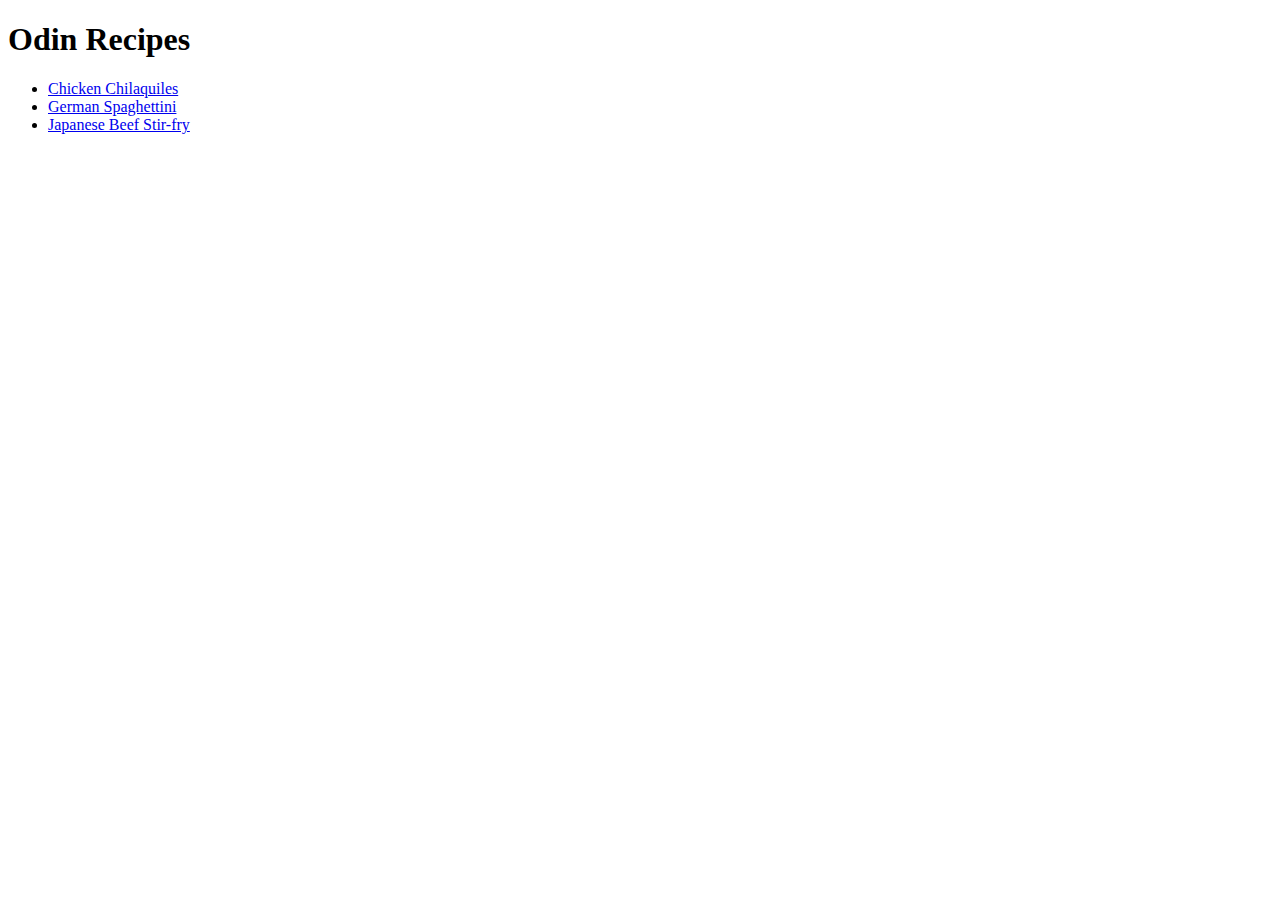
==== index.html @ a6fa7f1f "uploading all files relating to my first website" ====
<!DOCTYPE html>
<html lang="en">
    <head>
        <meta charset="UTF-8">
        <title>ROdin Recipes</title>
    </head>
    <body>
        <h1>Odin Recipes</h1>
        <ul>
            <li><a href="recipes/chilaquiles.html">Chicken Chilaquiles</a></li>
            <li><a href="recipes/spaghetinni.html"> German Spaghettini</a></li>
            <li><a href="recipes/beef-stir-fry.html">Japanese Beef Stir-fry</a></li>
            </ul>
    </body>
</html>
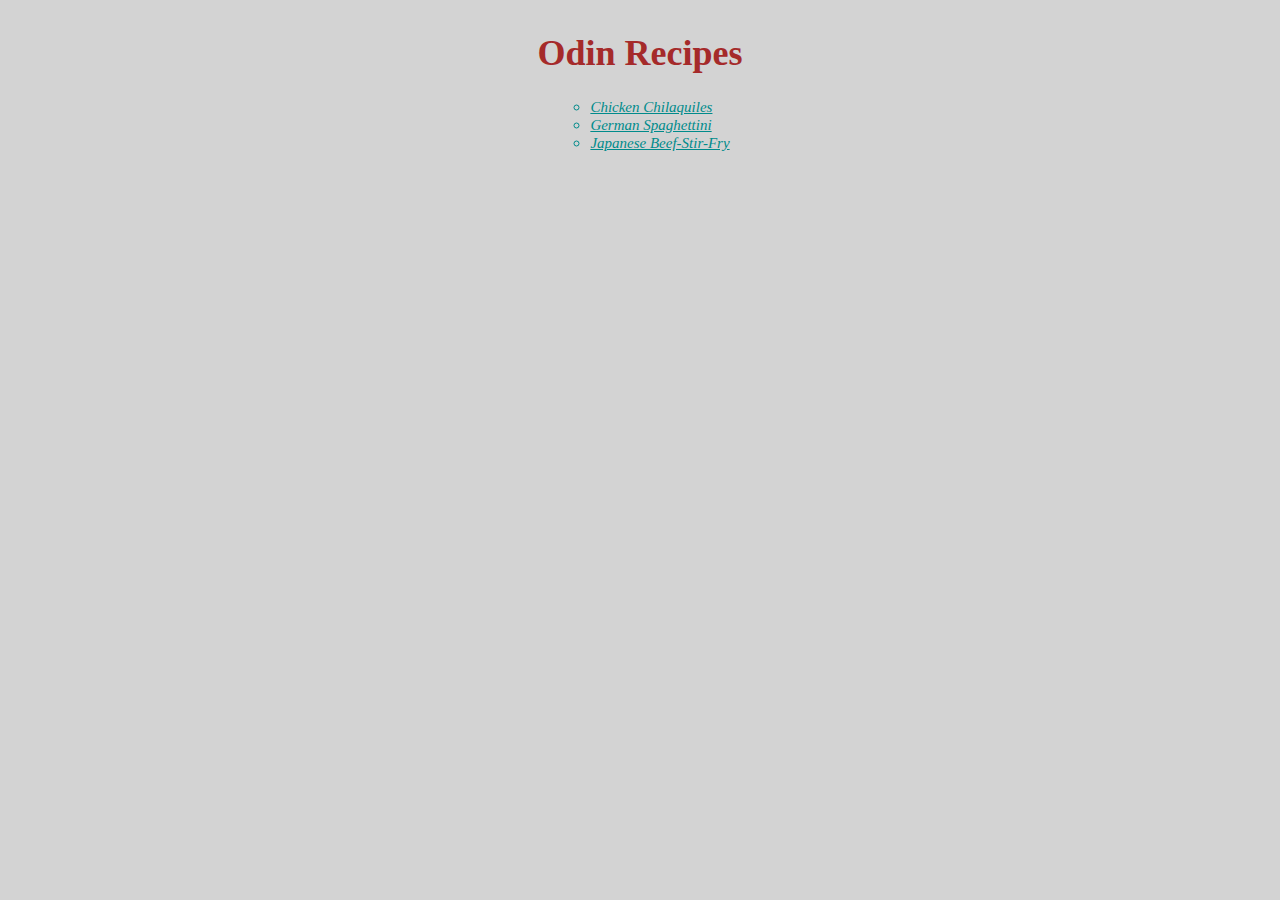
==== commit cd41a932: "Getting familiar with external CSS method to add styles to recipe pages" ====
--- a/index.html
+++ b/index.html
@@ -2,14 +2,17 @@
 <html lang="en">
     <head>
         <meta charset="UTF-8">
-        <title>ROdin Recipes</title>
+        <title>Odin Recipes</title>
+        <link rel="stylesheet" href="styles.css">
     </head>
     <body>
+        <div class="container">
         <h1>Odin Recipes</h1>
         <ul>
             <li><a href="recipes/chilaquiles.html">Chicken Chilaquiles</a></li>
             <li><a href="recipes/spaghetinni.html"> German Spaghettini</a></li>
-            <li><a href="recipes/beef-stir-fry.html">Japanese Beef Stir-fry</a></li>
+            <li><a href="recipes/beef-stir-fry.html">Japanese Beef-Stir-Fry</a></li>
             </ul>
+        </div>
     </body>
 </html>--- a/styles.css
+++ b/styles.css
@@ -0,0 +1,50 @@
+.container {
+    display: flex;
+    flex-direction: column;
+    justify-content: center;
+    align-items: center;
+}
+
+body {
+    color: darkcyan;
+    background-color: lightgrey;  
+    align-content: baseline;
+}
+
+h1 {
+    font-weight:550;
+    font-size: 36px;
+    text-align: center;
+    justify-content: center;
+    color: darkcyan;
+}
+
+a {
+    font-style: italic;
+    color: darkcyan;
+    font-size: 15px;
+    font-weight: 500;
+}
+
+p {
+    font-weight: bold;
+    margin: auto;  
+}
+
+h1, h3 {
+    font-family: "Garamond";
+    font-weight: bold;
+    font-style: normal;
+    color: brown;
+}
+
+ul {
+    list-style-type: circle;
+    color: darkcyan; 
+    margin: 0%; 
+}
+
+ol {
+    list-style-type: upper-roman;
+    color: darkcyan;
+}
